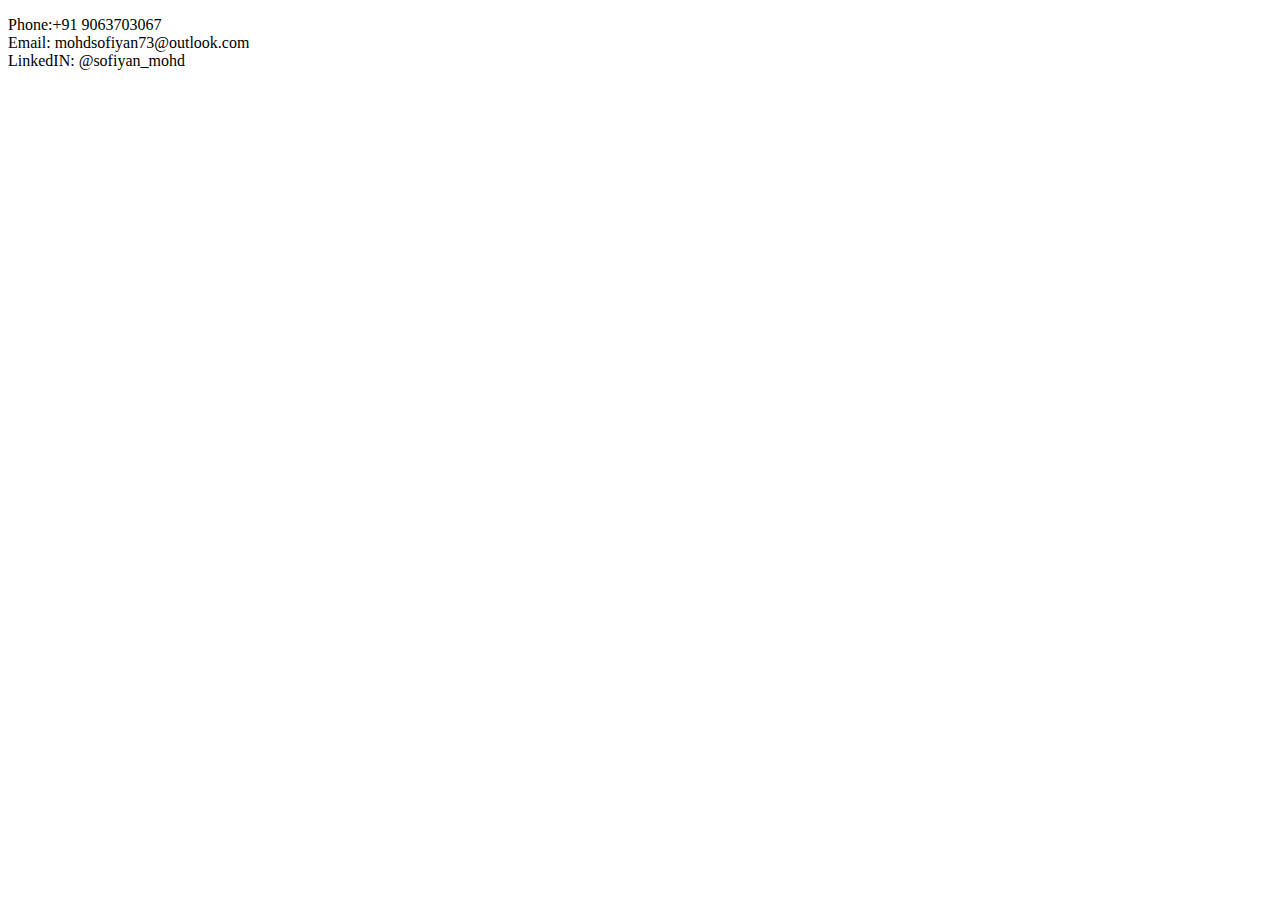
==== contact.html @ 500f4344 "Add files via upload" ====
<!DOCTYPE html>
<html lang="en" dir="ltr">
  <head>
    <meta charset="utf-8">
    <title>Contact Info</title>
  </head>
  <body>
    <p>Phone:+91 9063703067 <br>
    Email: mohdsofiyan73@outlook.com <br>
  LinkedIN: @sofiyan_mohd</p>
  </body>
</html>
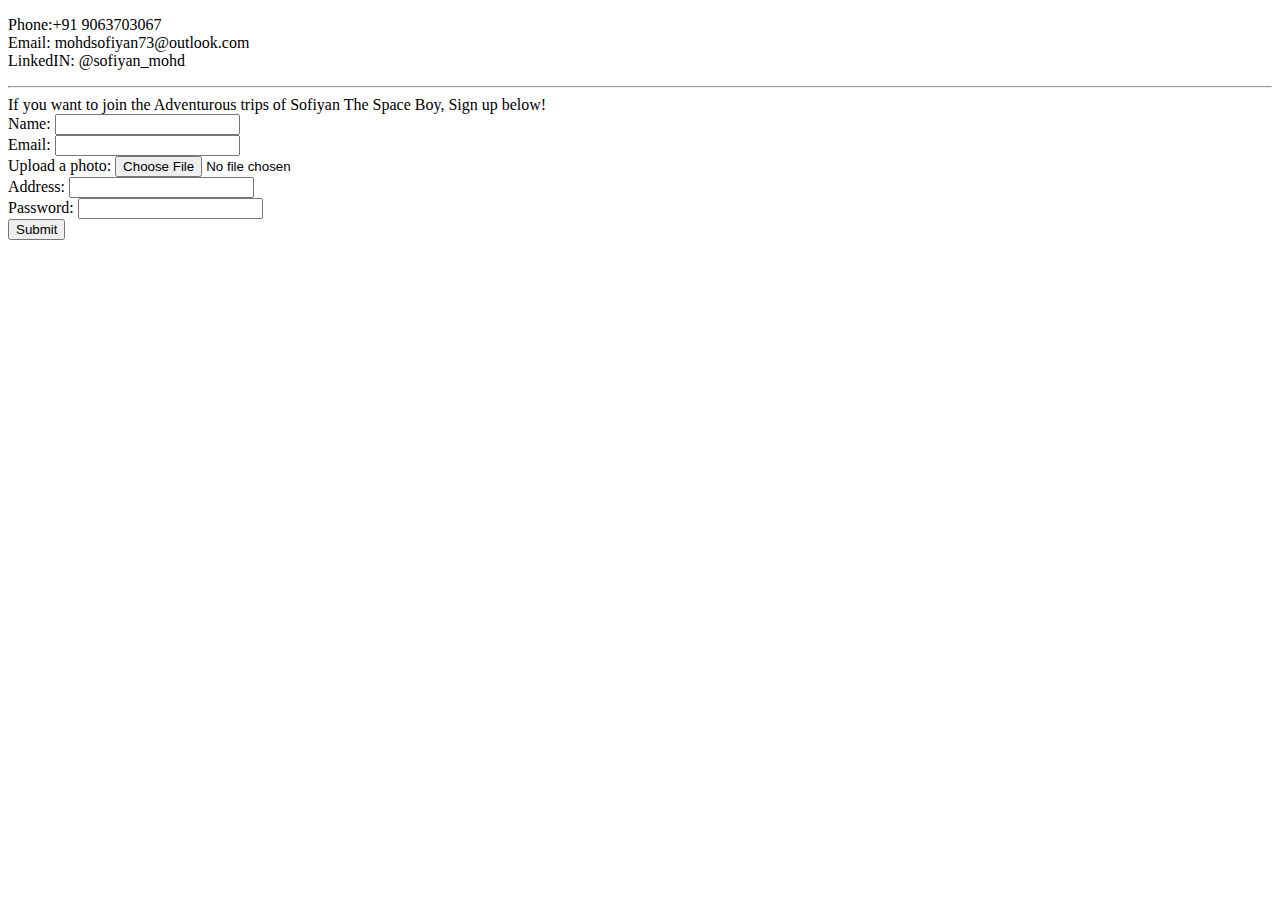
==== commit 87be647a: "Add files via upload" ====
--- a/contact.html
+++ b/contact.html
@@ -8,5 +8,20 @@
     <p>Phone:+91 9063703067 <br>
     Email: mohdsofiyan73@outlook.com <br>
   LinkedIN: @sofiyan_mohd</p>
+  <hr>
+  If you want to join the Adventurous trips of Sofiyan The Space Boy, Sign up below! 
+  <form action="">
+    <label for="">Name:</label> 
+    <input type="text"><br>
+  <label for="">Email:</label> 
+  <input type="email"><br>
+  <label for="">Upload a photo:</label>
+  <input type="file"><br>
+  <label for="">Address:</label> 
+  <input type="text"><br>
+  <label for="">Password:</label> 
+  <input type="password"><br>
+  <input type="submit">
+  </form>
   </body>
 </html>
